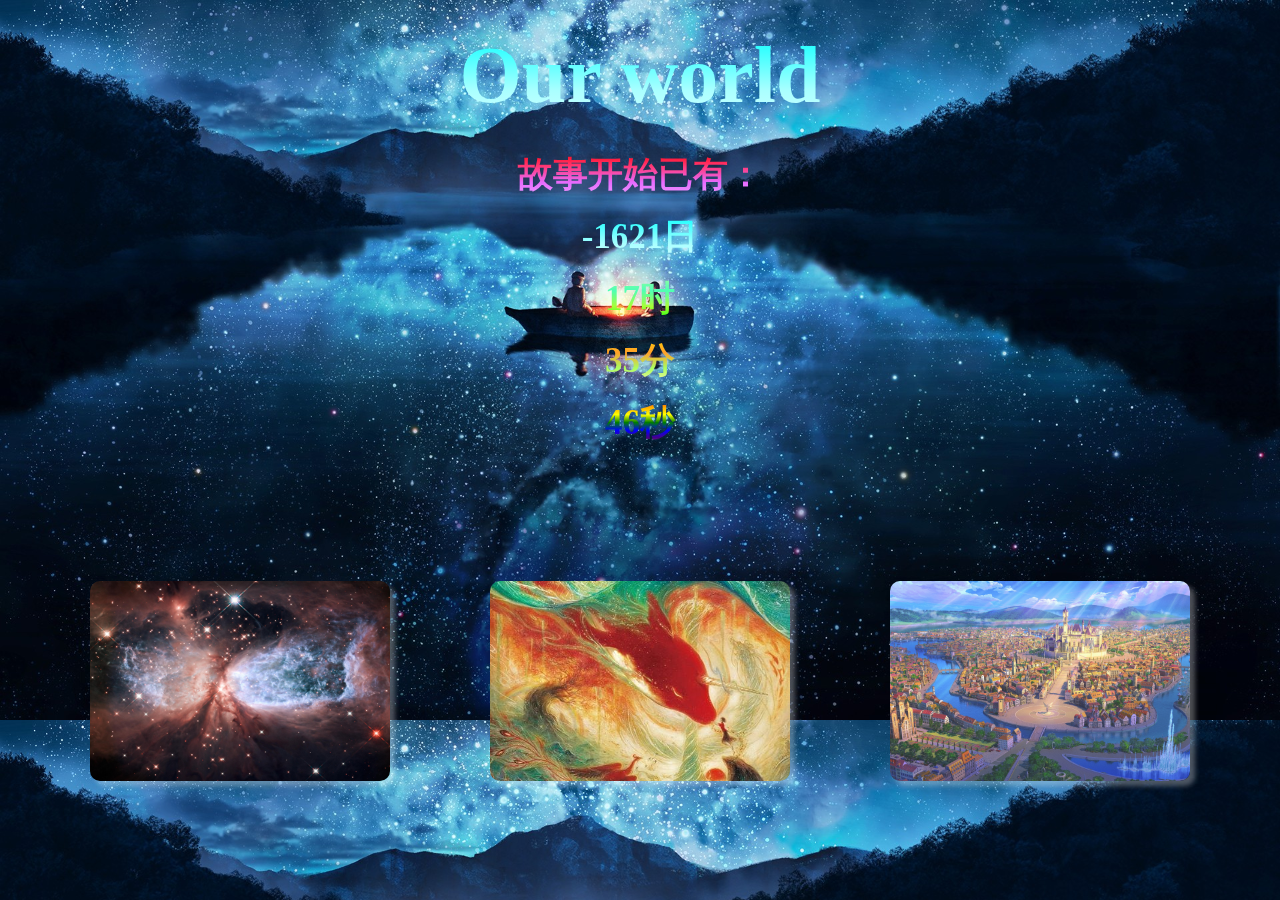
==== index.html @ 6914e818 "19/2/2021" ====
<!DOCTYPE html>
<html lang="zh">
<head>
	<meta charset="UTF-8">
	<meta name="viewport" content="width=device-width, initial-scale=1.0">
	<meta http-equiv="X-UA-Compatible" content="ie=edge">
	<title>Gift_to_jyy</title>
	<link rel="shortcut icon" href="img/SVG/kidaha-01.svg" />
</head>
<link rel="stylesheet" type="text/css" href="css/insert_font.css"/>
<link rel="stylesheet" type="text/css" href="css/all.css"/>
<link rel="stylesheet" type="text/css" href="css/star.css"/>
<link rel="stylesheet" type="text/css" href="./css/star_clone.css"/>
<script src="js/jQuery3.5.1.js" type="text/javascript" charset="utf-8"></script>
<script src="js/time.js" type="text/javascript" charset="utf-8"></script>
<body onload="get_time()">
	<audio src="./Music/For_River.mp3" autoplay="autoplay" loop="loop">
		当前浏览器不支持audio
	</audio>
	<div>	
	<div class="star star1"></div>
	<div class="star star2"></div>
	<div class="star star3"></div>
	<div class="star star4"></div>
	<div class="star star5"></div>
	<div class="star star6"></div>
	<div class="star star7"></div>
	<div class="star star8"></div>
	<div class="star star9"></div>
	<div class="star star10"></div>
	<div class="star star11"></div>
	<div class="star star12"></div>
	<div class="star star13"></div>
	<div class="star star14"></div>
	<div class="star star15"></div>
	<div class="star star16"></div>
	<div class="star star17"></div>
	<div class="star star18"></div>
	<div class="star star19"></div>
	<div class="star star20"></div>
	<div class="star star21"></div>
	<div class="star star22"></div>
	<div class="star star23"></div>
	<div class="star star24"></div>
	<div class="star star25"></div>
	<div class="star star26"></div>
	<div class="star star27"></div>
	<div class="star star28"></div>
	<div class="star star29"></div>
	<div class="star star30"></div>
	<div class="star star31"></div>
	<div class="star star32"></div>
	<div class="star star33"></div>
	<div class="star star34"></div>
	<div class="star star35"></div>
	<div class="star star36"></div>
	<div class="star star37"></div>
	<div class="star star38"></div>
	<div class="star star39"></div>
	<div class="star star40"></div>
	<div class="star star41"></div>
	<div class="star star42"></div>
	<div class="star star43"></div>
	<div class="star star44"></div>
	<div class="star star45"></div>
	<div class="star star46"></div>
	<div class="star star47"></div>
	<div class="star star48"></div>
	<div class="star star49"></div>
	<div class="star star50"></div>
	<div class="star star51"></div>
	<div class="star star52"></div>
	<div class="star star53"></div>
	<div class="star star54"></div>
	<div class="star star55"></div>
	<div class="star star56"></div>
	<div class="star star57"></div>
	<div class="star star58"></div>
	<div class="star star59"></div>
	<div class="star star60"></div>
	<div class="star star61"></div>
	<div class="star star62"></div>
	<div class="star star63"></div>
	<div class="star star64"></div>
	<div class="star star65"></div>
	<div class="star star66"></div>
	<div class="star star67"></div>
	<div class="star star68"></div>
	<div class="star star69"></div>
	<div class="star star70"></div>
	<div class="star star71"></div>
	<div class="star star72"></div>
	<div class="star star73"></div>
	<div class="star star74"></div>
	<div class="star star75"></div>
	<div class="star star76"></div>
	<div class="star star77"></div>
	<div class="star star78"></div>
	<div class="star star79"></div>
	<div class="star star80"></div>
	<div class="star star81"></div>
	<div class="star star82"></div>
	<div class="star star83"></div>
	<div class="star star84"></div>
	<div class="star star85"></div>
	<div class="star star86"></div>
	<div class="star star87"></div>
	<div class="star star88"></div>
	<div class="star star89"></div>
	<div class="star star90"></div>
	<div class="star star91"></div>
	<div class="star star92"></div>
	<div class="star star93"></div>
	<div class="star star94"></div>
	<div class="star star95"></div>
	<div class="star star96"></div>
	<div class="star star97"></div>
	<div class="star star98"></div>
	<div class="star star99"></div>
	</>
	<h1 id="head">Our world</h1>
	<div id="gettime">
		<p id="opo">故事开始已有：</p>
		<p id="tian">1</p>
		<p id="shi">1</p>
		<p id="fen">1</p>
		<p id="miao">1</p>
	</div>
	<div class="mid">
		<a href="">
		<div class="project space">
			<div class="mask">
				<h1>Space</h1>
			</div>
		</div>
		</a>
		<a href="son_html/num2.html">
		<div class="project story">
			<div class="mask">
				<h1>Story</h1>
			</div>
		</div>
		</a>
		<a href="son_html/num1.html">
		<div class="project newwrold">
			<div class="mask">
				<h1>New wrold</h1>
			</div>
		</div>
		</a>
	</div>
</body>
</html>
---- css/insert_font.css ----
@font-face {
	font-family: aixin;
	src: url('../font/aixin.ttf');
}
@font-face {
	font-family: tong;
	src: url('../font/tong.ttf');
}
@font-face {
	font-family: qingwa;
	src: url('../font/qingwa.ttf');
}
@font-face {
	font-family: xx;
	src: url('../font/xx.ttf');
}
@font-face {
	font-family: en;
	src: url('../font/en.ttf');
}
@font-face {
	font-family: hanbao;
	src: url('../font/hanbao.ttf');
}
---- css/all.css ----
*
{
	margin: 0px;
	padding: 0px;
}
body
{
	overflow: hidden;
	/* 减少流星流出 */
}
#head
{
	text-align: center;
	font-family: aixin;
	font-size: 80px;
	margin-top: 30px;
	background-image:-webkit-linear-gradient(top,#00ffff,#55ffff,#aaffff,#ccffff); 
	-webkit-background-clip:text; 
	-webkit-text-fill-color:transparent;
}
body
{
	background-image: url(../img/indexbg.jpg);
	background-size: 100%;
	/* background-position: 100px 0px; */
}
.mid
{
	width: 1200px;
	height: 400px;
	/* border: 2px solid #000000; */
	border-radius: 10px;
	margin: 0 auto;
	display: flex;
	justify-content: space-around;
	align-items: center;
}
.mid > a
{
	text-decoration: none;
}
.project
{
	width: 300px;
	height: 200px;
	/* background-color: #a5fff5; */
	border-radius: 10px;
	color: #000000;
	box-shadow: 5px 5px 5px rgba(255,255,255,0.3);
	transition: all 0.5s; 
	
}
.project:hover
{
	width: 330px;
	height: 220px;
	box-shadow: 10px 10px 10px rgba(42,42,42,0.7);
}
.project:hover .mask
{
	width: 330px;
	height: 220px;
	background-color: rgba(42,42,42,0.5);
}
.project:hover .mask > h1
{
	opacity: 1;
}
.space
{
	background-image: url(../img/Space.jpg);
	background-size: 100%;
}
.newwrold
{
	background-image: url(../img/newwrold.jpg);
	background-size: 100%;
}
.story
{
	background-image: url(../img/dyht.jpg);
	background-size: 100%;
}
.mask
{
	width: 300px;
	height: 200px;
	border-radius: 10px;
	transition: all 0.5s;
}
.mask > h1
{
	font-size: 45px;
	padding-top: 70px;
	text-align: center;
	font-family: en;
	font-weight: 100;
	color: #f9c644;
	opacity: 0;
	transition: all 1s;
}
#gettime
{
	margin: 30px auto;
	width: 300px;
	height: 300px;
	/* border: 2px solid #000000; */
	border-radius: 10px;
}
#gettime p
{
	margin-top: 15px;
	text-align: center;
	font-family: qingwa;
	font-size: 35px;
	font-weight: 600;
}
/* 文本颜色渐变模板 */
#opo
{
	background-image:-webkit-linear-gradient(-90deg,#ff0004,#ff3978,#e76aff,#eda1ff);
	-webkit-background-clip:text; 
	-webkit-text-fill-color:transparent;
}
#tian
{
	background-image:-webkit-linear-gradient(-90deg,#00ffff,#55ffff,#aaffff,#ccffff);
	-webkit-background-clip:text; 
	-webkit-text-fill-color:transparent;
}
#shi
{
	background-image:-webkit-linear-gradient(bottom,#00ff00,#a8ff37,#4effb5,#9fff9d);
	-webkit-background-clip:text; 
	-webkit-text-fill-color:transparent;
}
#fen
{
	background-image:-webkit-linear-gradient(-90deg,#ffd500,#ff9f2a,#a8ff60,#fff1aa);
	-webkit-background-clip:text; 
	-webkit-text-fill-color:transparent;
}
#miao
{
	background-image:-webkit-linear-gradient(top,red,orange,yellow,green,blue,indigo,violet);
	-webkit-background-clip:text; 
	-webkit-text-fill-color:transparent;
}
---- css/star.css ----
.star
{
	display: block;
	height: 0px;
	width: 0px;
	position: absolute;
	animation: star-in 6s infinite ease-in-out;
}
.star:after
{
	content: '';
	display: block;
	top: 0px;
	left: 0px;
	border: 0px solid #61fdff;
	border-width: 0px 90px 3px 90px;
	border-color: transparent transparent transparent #61fdff;
	box-shadow: 2px -2px -2px #00ffff;
	transform: rotate(-135deg);
}
@keyframes star-in
{
	0%{
		opacity: 0;
		transform: translate(0,0);
	}
	70%{
		opacity: 0.6;
		transform: translate(600px,400px);
	}
	100%
	{
		opacity: 0;
		transform: translate(700px,480px);
	}
}
---- css/star_clone.css ----
.star1
{
	top: -116px;
	left: 1076px;
	animation-delay: 2.1s;
}
.star2
{
	top: -187px;
	left: 102px;
	animation-delay: 0.3s;
}
.star3
{
	top: -134px;
	left: 390px;
	animation-delay: 0.5s;
}
.star4
{
	top: -181px;
	left: -80px;
	animation-delay: 1.7s;
}
.star5
{
	top: -106px;
	left: 463px;
	animation-delay: 1.6s;
}
.star6
{
	top: -155px;
	left: -408px;
	animation-delay: 0.0s;
}
.star7
{
	top: -198px;
	left: 1099px;
	animation-delay: 4.0s;
}
.star8
{
	top: -106px;
	left: 1129px;
	animation-delay: 1.4s;
}
.star9
{
	top: -151px;
	left: 1294px;
	animation-delay: 2.7s;
}
.star10
{
	top: -149px;
	left: -195px;
	animation-delay: 0.0s;
}
.star11
{
	top: -152px;
	left: 1368px;
	animation-delay: 0.1s;
}
.star12
{
	top: -165px;
	left: 1244px;
	animation-delay: 5.0s;
}
.star13
{
	top: -170px;
	left: 1301px;
	animation-delay: 2.6s;
}
.star14
{
	top: -172px;
	left: 713px;
	animation-delay: 0.1s;
}
.star15
{
	top: -145px;
	left: 878px;
	animation-delay: 5.7s;
}
.star16
{
	top: -191px;
	left: 1386px;
	animation-delay: 3.0s;
}
.star17
{
	top: -178px;
	left: 1217px;
	animation-delay: 5.2s;
}
.star18
{
	top: -197px;
	left: 87px;
	animation-delay: 4.1s;
}
.star19
{
	top: -133px;
	left: 295px;
	animation-delay: 0.3s;
}
.star20
{
	top: -173px;
	left: 835px;
	animation-delay: 3.5s;
}
.star21
{
	top: -195px;
	left: -451px;
	animation-delay: 5.3s;
}
.star22
{
	top: -178px;
	left: -226px;
	animation-delay: 0.7s;
}
.star23
{
	top: -133px;
	left: 711px;
	animation-delay: 2.3s;
}
.star24
{
	top: -192px;
	left: 280px;
	animation-delay: 2.2s;
}
.star25
{
	top: -109px;
	left: 610px;
	animation-delay: 0.0s;
}
.star26
{
	top: -180px;
	left: 362px;
	animation-delay: 4.4s;
}
.star27
{
	top: -165px;
	left: 1205px;
	animation-delay: 0.7s;
}
.star28
{
	top: -181px;
	left: 1047px;
	animation-delay: 1.6s;
}
.star29
{
	top: -173px;
	left: -261px;
	animation-delay: 4.2s;
}
.star30
{
	top: -119px;
	left: 363px;
	animation-delay: 1.4s;
}
.star31
{
	top: -172px;
	left: 193px;
	animation-delay: 0.2s;
}
.star32
{
	top: -181px;
	left: 992px;
	animation-delay: 1.4s;
}
.star33
{
	top: -158px;
	left: 437px;
	animation-delay: 5.1s;
}
.star34
{
	top: -104px;
	left: 517px;
	animation-delay: 4.6s;
}
.star35
{
	top: -106px;
	left: 9px;
	animation-delay: 0.3s;
}
.star36
{
	top: -162px;
	left: -436px;
	animation-delay: 0.4s;
}
.star37
{
	top: -190px;
	left: 451px;
	animation-delay: 0.3s;
}
.star38
{
	top: -108px;
	left: -116px;
	animation-delay: 5.1s;
}
.star39
{
	top: -171px;
	left: 1059px;
	animation-delay: 2.8s;
}
.star40
{
	top: -121px;
	left: -162px;
	animation-delay: 5.9s;
}
.star41
{
	top: -120px;
	left: -27px;
	animation-delay: 4.0s;
}
.star42
{
	top: -147px;
	left: 22px;
	animation-delay: 4.5s;
}
.star43
{
	top: -153px;
	left: 593px;
	animation-delay: 1.0s;
}
.star44
{
	top: -184px;
	left: 1106px;
	animation-delay: 4.9s;
}
.star45
{
	top: -173px;
	left: 1247px;
	animation-delay: 0.2s;
}
.star46
{
	top: -191px;
	left: 992px;
	animation-delay: 2.6s;
}
.star47
{
	top: -119px;
	left: 954px;
	animation-delay: 2.4s;
}
.star48
{
	top: -142px;
	left: -394px;
	animation-delay: 0.1s;
}
.star49
{
	top: -187px;
	left: 703px;
	animation-delay: 3.9s;
}
.star50
{
	top: -113px;
	left: 786px;
	animation-delay: 1.4s;
}
.star51
{
	top: -145px;
	left: -369px;
	animation-delay: 3.5s;
}
.star52
{
	top: -160px;
	left: -359px;
	animation-delay: 1.1s;
}
.star53
{
	top: -175px;
	left: 1095px;
	animation-delay: 3.2s;
}
.star54
{
	top: -102px;
	left: 514px;
	animation-delay: 1.3s;
}
.star55
{
	top: -139px;
	left: 158px;
	animation-delay: 4.9s;
}
.star56
{
	top: -103px;
	left: 1366px;
	animation-delay: 4.2s;
}
.star57
{
	top: -162px;
	left: 749px;
	animation-delay: 4.9s;
}
.star58
{
	top: -190px;
	left: -251px;
	animation-delay: 3.3s;
}
.star59
{
	top: -132px;
	left: -467px;
	animation-delay: 4.9s;
}
.star60
{
	top: -127px;
	left: 681px;
	animation-delay: 1.5s;
}
.star61
{
	top: -157px;
	left: 195px;
	animation-delay: 2.9s;
}
.star62
{
	top: -137px;
	left: 1039px;
	animation-delay: 2.1s;
}
.star63
{
	top: -115px;
	left: 295px;
	animation-delay: 2.6s;
}
.star64
{
	top: -182px;
	left: 341px;
	animation-delay: 5.1s;
}
.star65
{
	top: -184px;
	left: 766px;
	animation-delay: 5.2s;
}
.star66
{
	top: -198px;
	left: 1341px;
	animation-delay: 5.0s;
}
.star67
{
	top: -192px;
	left: -449px;
	animation-delay: 3.8s;
}
.star68
{
	top: -133px;
	left: 1194px;
	animation-delay: 1.6s;
}
.star69
{
	top: -119px;
	left: 449px;
	animation-delay: 1.3s;
}
.star70
{
	top: -116px;
	left: 381px;
	animation-delay: 2.1s;
}
.star71
{
	top: -192px;
	left: 226px;
	animation-delay: 5.0s;
}
.star72
{
	top: -106px;
	left: 660px;
	animation-delay: 0.8s;
}
.star73
{
	top: -155px;
	left: 1334px;
	animation-delay: 1.0s;
}
.star74
{
	top: -135px;
	left: 226px;
	animation-delay: 0.0s;
}
.star75
{
	top: -179px;
	left: 1190px;
	animation-delay: 2.3s;
}
.star76
{
	top: -127px;
	left: 1148px;
	animation-delay: 3.9s;
}
.star77
{
	top: -128px;
	left: 1222px;
	animation-delay: 1.9s;
}
.star78
{
	top: -163px;
	left: 476px;
	animation-delay: 2.0s;
}
.star79
{
	top: -106px;
	left: 55px;
	animation-delay: 2.7s;
}
.star80
{
	top: -119px;
	left: -71px;
	animation-delay: 4.2s;
}
.star81
{
	top: -108px;
	left: 877px;
	animation-delay: 1.0s;
}
.star82
{
	top: -167px;
	left: 53px;
	animation-delay: 2.7s;
}
.star83
{
	top: -140px;
	left: 433px;
	animation-delay: 3.6s;
}
.star84
{
	top: -181px;
	left: 150px;
	animation-delay: 1.6s;
}
.star85
{
	top: -147px;
	left: -96px;
	animation-delay: 1.2s;
}
.star86
{
	top: -116px;
	left: 773px;
	animation-delay: 1.4s;
}
.star87
{
	top: -121px;
	left: -429px;
	animation-delay: 0.1s;
}
.star88
{
	top: -181px;
	left: 310px;
	animation-delay: 3.6s;
}
.star89
{
	top: -133px;
	left: 365px;
	animation-delay: 4.0s;
}
.star90
{
	top: -108px;
	left: 1064px;
	animation-delay: 0.5s;
}
.star91
{
	top: -171px;
	left: -85px;
	animation-delay: 0.7s;
}
.star92
{
	top: -133px;
	left: 525px;
	animation-delay: 0.4s;
}
.star93
{
	top: -179px;
	left: -281px;
	animation-delay: 5.4s;
}
.star94
{
	top: -108px;
	left: 1005px;
	animation-delay: 4.6s;
}
.star95
{
	top: -144px;
	left: 477px;
	animation-delay: 0.2s;
}
.star96
{
	top: -185px;
	left: 1281px;
	animation-delay: 0.5s;
}
.star97
{
	top: -129px;
	left: 811px;
	animation-delay: 0.7s;
}
.star98
{
	top: -153px;
	left: 926px;
	animation-delay: 3.5s;
}
.star99
{
	top: -185px;
	left: 768px;
	animation-delay: 4.8s;
}
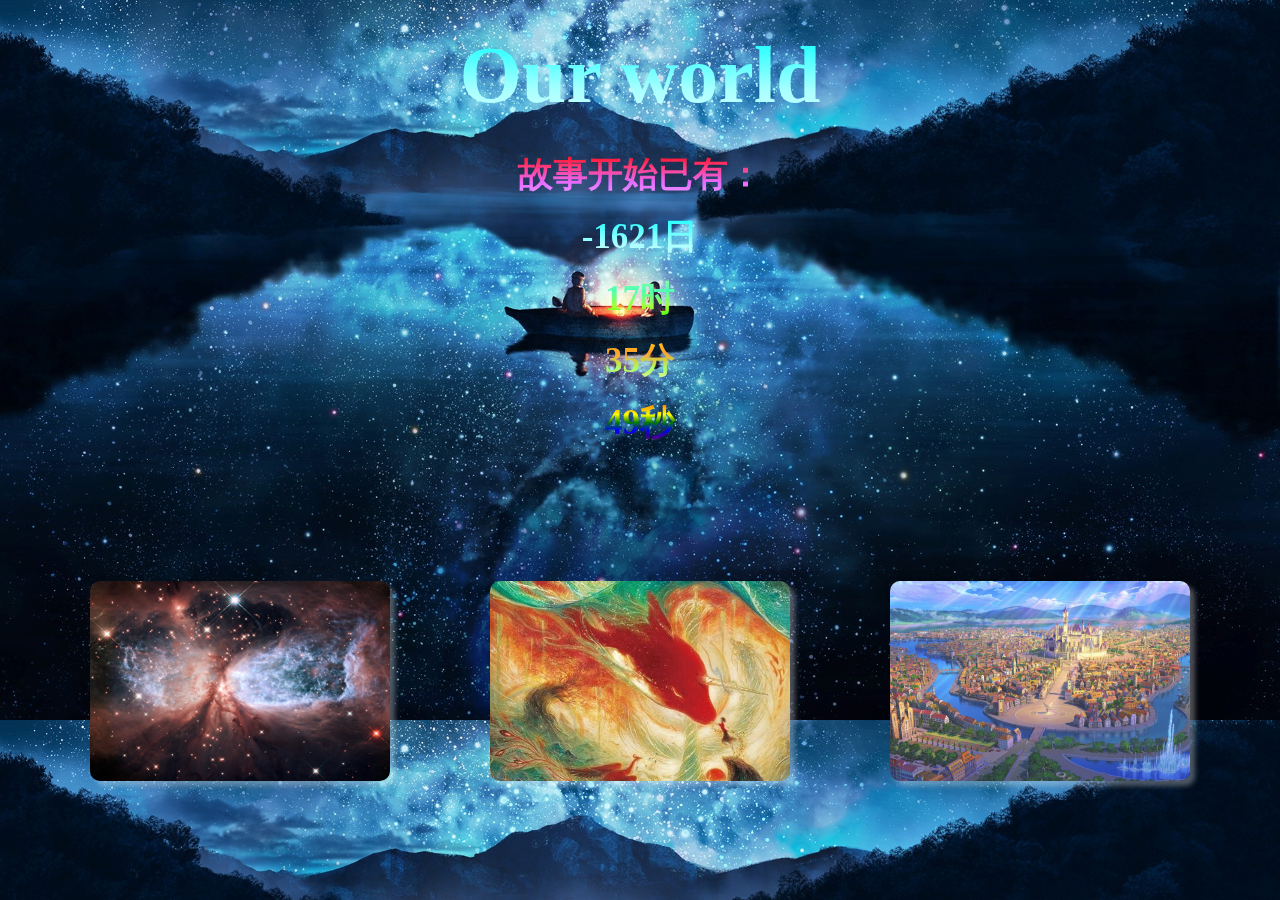
==== commit 7ea74984: "9/2/2020" ====
--- a/index.html
+++ b/index.html
@@ -127,7 +127,7 @@
 		<p id="miao">1</p>
 	</div>
 	<div class="mid">
-		<a href="">
+		<a href="son_html/num3.html">
 		<div class="project space">
 			<div class="mask">
 				<h1>Space</h1>
